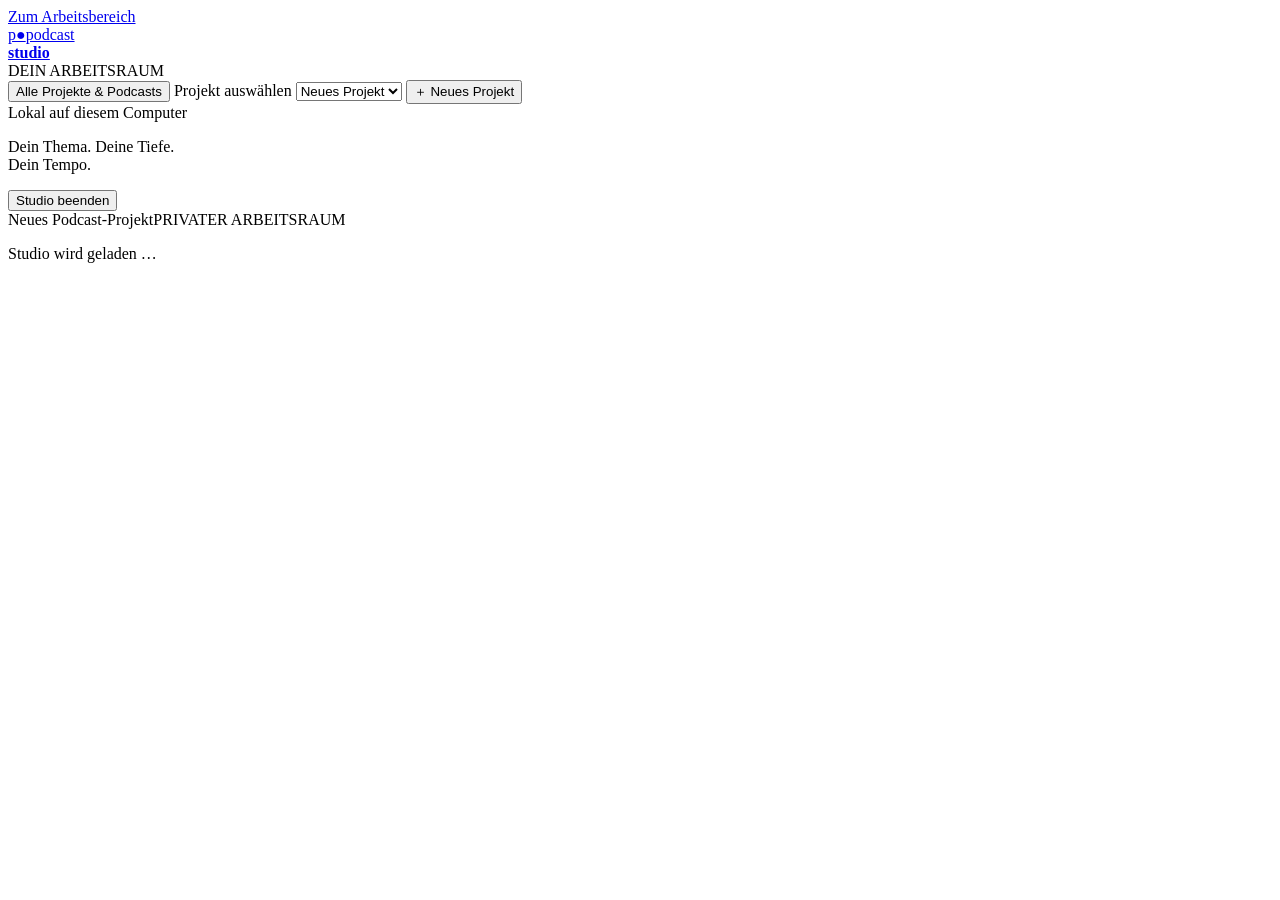
==== src/podcast_automate/web/index.html @ 32bce80d "allow for mac and linux as well" ====
<!doctype html>
<html lang="de">
<head>
  <meta charset="utf-8">
  <meta name="viewport" content="width=device-width, initial-scale=1">
  <meta name="description" content="Dein lokaler Arbeitsraum für recherchierte Podcasts: Idee, Inhaltsverzeichnis, Skript und Audio.">
  <title>Podcast Studio</title>
  <link rel="stylesheet" href="/style.css">
  <script src="/app.js" defer></script>
</head>
<body>
  <a class="skip" href="#main">Zum Arbeitsbereich</a>
  <aside class="sidebar">
    <a class="brand" href="/" aria-label="Podcast Studio Startseite"><span class="brand-mark">p<span>●</span></span><span>podcast<br><strong>studio</strong></span></a>
    <div class="workspace-label">DEIN ARBEITSRAUM</div>
    <button id="project-overview" class="quiet">Alle Projekte &amp; Podcasts</button>
    <label class="sr-only" for="project-select">Projekt auswählen</label>
    <select id="project-select"><option value="">Neues Projekt</option></select>
    <button id="new-project" class="quiet">＋ Neues Projekt</button>
    <nav id="steps" aria-label="Arbeitsschritte"></nav>
    <div class="sidebar-bottom"><span class="live-dot"></span> Lokal auf diesem Computer<p>Dein Thema. Deine Tiefe.<br>Dein Tempo.</p><button class="quiet small" data-action="quit">Studio beenden</button></div>
  </aside>
  <div class="workspace">
    <header class="topbar"><span id="project-title">Neues Podcast-Projekt</span><span class="private-label">PRIVATER ARBEITSRAUM</span></header>
    <main id="main" tabindex="-1">
      <div id="notice" role="status" aria-live="polite" hidden></div>
      <section id="job-status" aria-label="Aktueller Auftrag" hidden></section>
      <div id="content"><p>Studio wird geladen …</p></div>
    </main>
  </div>
  <section id="sample-playback" class="sample-playback" aria-label="Hörprobe" hidden>
    <strong id="sample-playing-label" aria-live="polite"></strong>
    <audio id="sample-player" controls preload="none"></audio>
  </section>
</body>
</html>
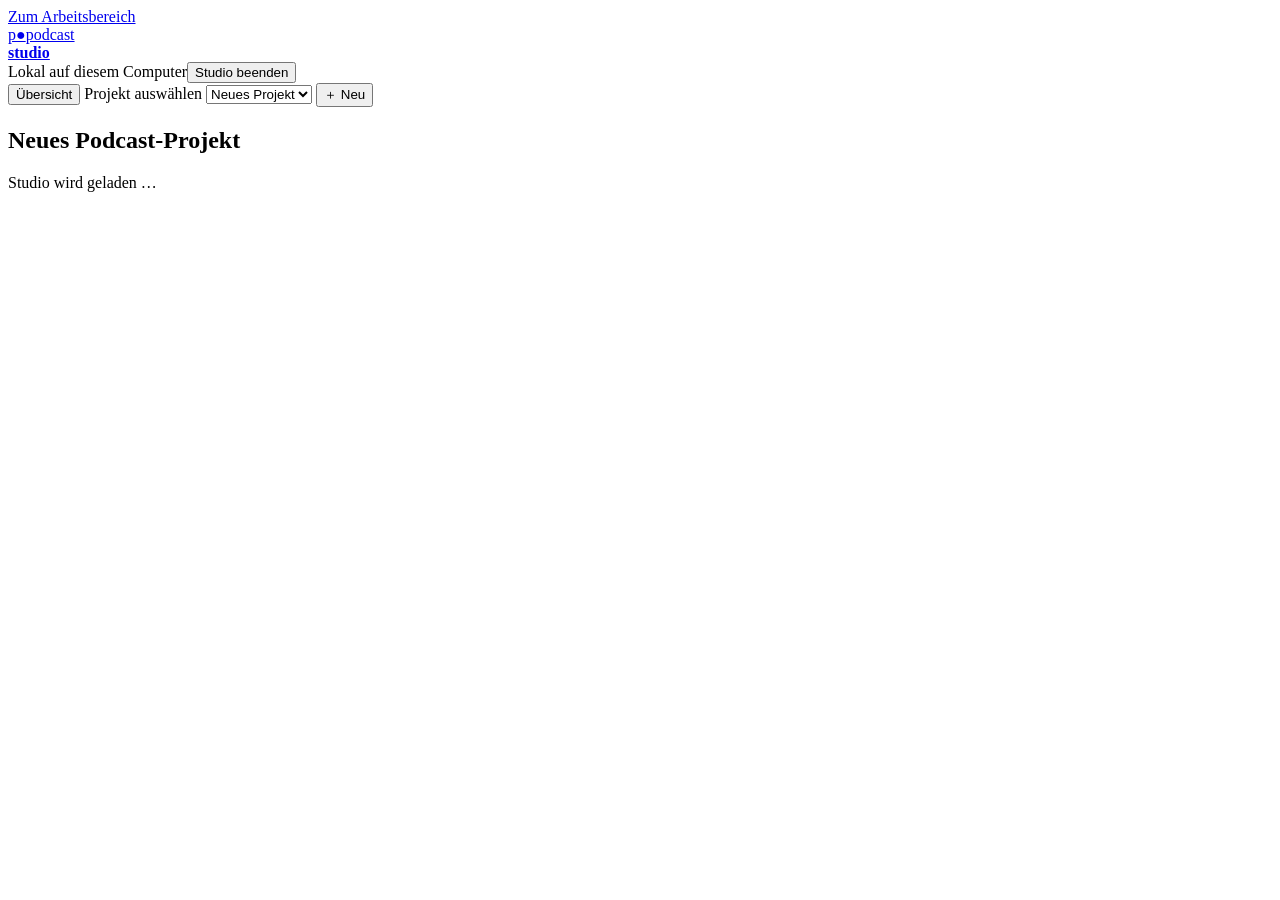
==== commit 433504c5: "Studio layout: inbox overview, job bar with docked drawer, step pages own their job details The shel" ====
--- a/src/podcast_automate/web/index.html
+++ b/src/podcast_automate/web/index.html
@@ -12,25 +12,29 @@
   <a class="skip" href="#main">Zum Arbeitsbereich</a>
   <aside class="sidebar">
     <a class="brand" href="/" aria-label="Podcast Studio Startseite"><span class="brand-mark">p<span>●</span></span><span>podcast<br><strong>studio</strong></span></a>
-    <div class="workspace-label">DEIN ARBEITSRAUM</div>
-    <button id="project-overview" class="quiet">Alle Projekte &amp; Podcasts</button>
-    <label class="sr-only" for="project-select">Projekt auswählen</label>
-    <select id="project-select"><option value="">Neues Projekt</option></select>
-    <button id="new-project" class="quiet">＋ Neues Projekt</button>
     <nav id="steps" aria-label="Arbeitsschritte"></nav>
-    <div class="sidebar-bottom"><span class="live-dot"></span> Lokal auf diesem Computer<p>Dein Thema. Deine Tiefe.<br>Dein Tempo.</p><button class="quiet small" data-action="quit">Studio beenden</button></div>
+    <div class="sidebar-bottom"><span><span class="live-dot"></span>Lokal auf diesem Computer</span><button class="quiet small" data-action="quit">Studio beenden</button></div>
   </aside>
   <div class="workspace">
-    <header class="topbar"><span id="project-title">Neues Podcast-Projekt</span><span class="private-label">PRIVATER ARBEITSRAUM</span></header>
+    <header class="topbar">
+      <div class="project-switch">
+        <button id="project-overview" class="quiet small">Übersicht</button>
+        <label class="sr-only" for="project-select">Projekt auswählen</label>
+        <select id="project-select"><option value="">Neues Projekt</option></select>
+        <button id="new-project" class="quiet small" aria-label="Neues Projekt anlegen">＋ Neu</button>
+        <h2 id="project-title" class="sr-only">Neues Podcast-Projekt</h2>
+      </div>
+      <div id="job-bar" class="job-bar" role="status" aria-live="polite" hidden></div>
+    </header>
     <main id="main" tabindex="-1">
       <div id="notice" role="status" aria-live="polite" hidden></div>
-      <section id="job-status" aria-label="Aktueller Auftrag" hidden></section>
       <div id="content"><p>Studio wird geladen …</p></div>
     </main>
+    <section id="sample-playback" class="sample-playback" aria-label="Hörprobe" hidden>
+      <strong id="sample-playing-label" aria-live="polite"></strong>
+      <audio id="sample-player" controls preload="none"></audio>
+    </section>
+    <section id="job-status" class="drawer" aria-label="Maschinenraum" hidden></section>
   </div>
-  <section id="sample-playback" class="sample-playback" aria-label="Hörprobe" hidden>
-    <strong id="sample-playing-label" aria-live="polite"></strong>
-    <audio id="sample-player" controls preload="none"></audio>
-  </section>
 </body>
 </html>
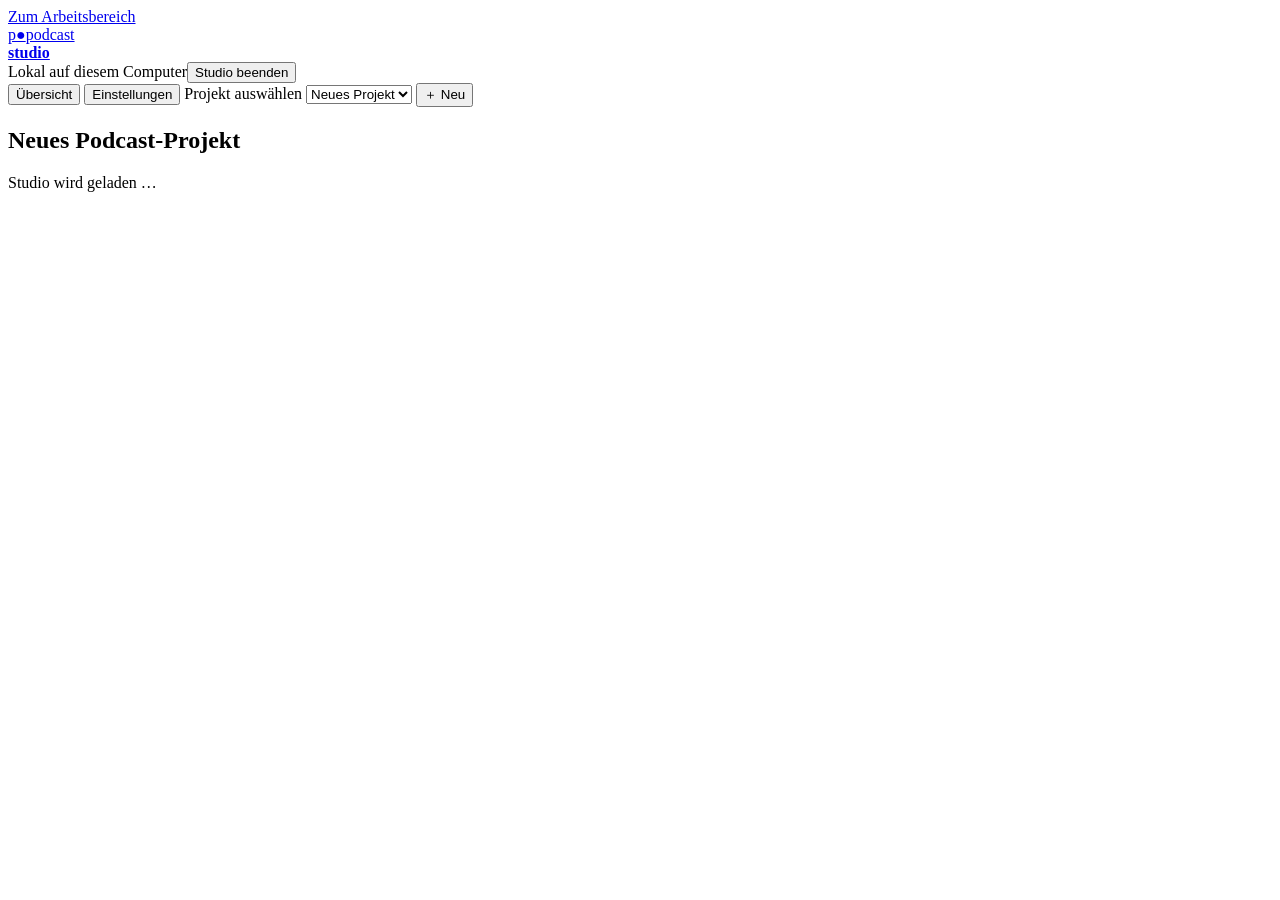
==== commit 2822ea64: "added settings page and more oscillation fixes" ====
--- a/src/podcast_automate/web/index.html
+++ b/src/podcast_automate/web/index.html
@@ -13,12 +13,13 @@
   <aside class="sidebar">
     <a class="brand" href="/" aria-label="Podcast Studio Startseite"><span class="brand-mark">p<span>●</span></span><span>podcast<br><strong>studio</strong></span></a>
     <nav id="steps" aria-label="Arbeitsschritte"></nav>
-    <div class="sidebar-bottom"><span><span class="live-dot"></span>Lokal auf diesem Computer</span><button class="quiet small" data-action="quit">Studio beenden</button></div>
+    <div class="sidebar-bottom"><span id="studio-place"><span class="live-dot"></span>Lokal auf diesem Computer</span><button class="quiet small" data-action="quit">Studio beenden</button></div>
   </aside>
   <div class="workspace">
     <header class="topbar">
       <div class="project-switch">
         <button id="project-overview" class="quiet small">Übersicht</button>
+        <button class="quiet small" data-action="open-settings">Einstellungen</button>
         <label class="sr-only" for="project-select">Projekt auswählen</label>
         <select id="project-select"><option value="">Neues Projekt</option></select>
         <button id="new-project" class="quiet small" aria-label="Neues Projekt anlegen">＋ Neu</button>
@@ -27,6 +28,7 @@
       <div id="job-bar" class="job-bar" role="status" aria-live="polite" hidden></div>
     </header>
     <main id="main" tabindex="-1">
+      <div id="server-note" class="note server-note" role="status" hidden></div>
       <div id="notice" role="status" aria-live="polite" hidden></div>
       <div id="content"><p>Studio wird geladen …</p></div>
     </main>
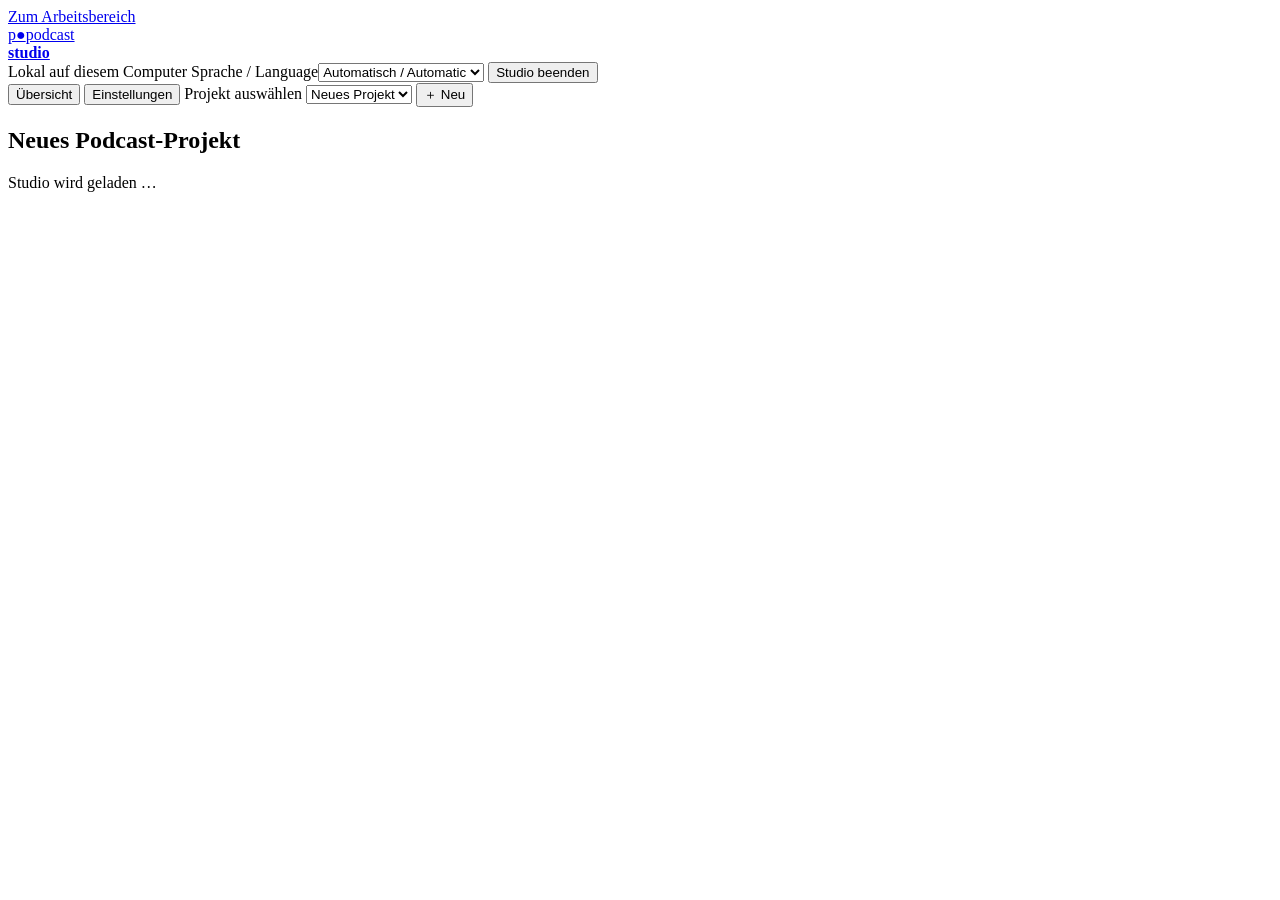
==== commit 803cf887: "make it open sourcery" ====
--- a/src/podcast_automate/web/index.html
+++ b/src/podcast_automate/web/index.html
@@ -3,40 +3,52 @@
 <head>
   <meta charset="utf-8">
   <meta name="viewport" content="width=device-width, initial-scale=1">
-  <meta name="description" content="Dein lokaler Arbeitsraum für recherchierte Podcasts: Idee, Inhaltsverzeichnis, Skript und Audio.">
+  <meta name="description" data-i18n-content="page.meta_description" content="Dein lokaler Arbeitsraum für recherchierte Podcasts: Idee, Inhaltsverzeichnis, Skript und Audio.">
   <title>Podcast Studio</title>
   <link rel="stylesheet" href="/style.css">
+  <!-- The interface language and its catalog (D-152); deferred scripts run in order, so app.js finds it. -->
+  <script src="/locale.js" defer></script>
   <script src="/app.js" defer></script>
 </head>
 <body>
-  <a class="skip" href="#main">Zum Arbeitsbereich</a>
+  <a class="skip" href="#main" data-i18n="page.skip">Zum Arbeitsbereich</a>
   <aside class="sidebar">
-    <a class="brand" href="/" aria-label="Podcast Studio Startseite"><span class="brand-mark">p<span>●</span></span><span>podcast<br><strong>studio</strong></span></a>
-    <nav id="steps" aria-label="Arbeitsschritte"></nav>
-    <div class="sidebar-bottom"><span id="studio-place"><span class="live-dot"></span>Lokal auf diesem Computer</span><button class="quiet small" data-action="quit">Studio beenden</button></div>
+    <a class="brand" href="/" aria-label="Podcast Studio Startseite" data-i18n-label="page.home_label"><span class="brand-mark">p<span>●</span></span><span>podcast<br><strong>studio</strong></span></a>
+    <nav id="steps" aria-label="Arbeitsschritte" data-i18n-label="nav.steps_label"></nav>
+    <div class="sidebar-bottom"><span id="studio-place"><span class="live-dot"></span><span data-i18n="place.local">Lokal auf diesem Computer</span></span>
+      <label class="sr-only" for="ui-language">Sprache / Language</label><select id="ui-language" class="language-select" data-ui-language><option value="auto">Automatisch / Automatic</option><option value="de">Deutsch</option><option value="en">English</option></select>
+      <button class="quiet small" data-action="quit" data-i18n="page.quit">Studio beenden</button></div>
   </aside>
   <div class="workspace">
     <header class="topbar">
       <div class="project-switch">
-        <button id="project-overview" class="quiet small">Übersicht</button>
-        <button class="quiet small" data-action="open-settings">Einstellungen</button>
-        <label class="sr-only" for="project-select">Projekt auswählen</label>
-        <select id="project-select"><option value="">Neues Projekt</option></select>
-        <button id="new-project" class="quiet small" aria-label="Neues Projekt anlegen">＋ Neu</button>
-        <h2 id="project-title" class="sr-only">Neues Podcast-Projekt</h2>
+        <button id="project-overview" class="quiet small" data-i18n="page.overview">Übersicht</button>
+        <button class="quiet small" data-action="open-settings" data-i18n="settings.title">Einstellungen</button>
+        <label class="sr-only" for="project-select" data-i18n="page.project_select_label">Projekt auswählen</label>
+        <select id="project-select"><option value="" data-i18n="project.new">Neues Projekt</option></select>
+        <button id="new-project" class="quiet small" aria-label="Neues Projekt anlegen" data-i18n-label="page.new_project_label" data-i18n="page.new_short">＋ Neu</button>
+        <h2 id="project-title" class="sr-only" data-i18n="project.new_title">Neues Podcast-Projekt</h2>
       </div>
       <div id="job-bar" class="job-bar" role="status" aria-live="polite" hidden></div>
     </header>
     <main id="main" tabindex="-1">
+      <div id="key-note" class="note key-note" role="status" hidden></div>
       <div id="server-note" class="note server-note" role="status" hidden></div>
       <div id="notice" role="status" aria-live="polite" hidden></div>
-      <div id="content"><p>Studio wird geladen …</p></div>
+      <div id="content"><p data-i18n="page.loading">Studio wird geladen …</p></div>
     </main>
-    <section id="sample-playback" class="sample-playback" aria-label="Hörprobe" hidden>
+    <section id="sample-playback" class="sample-playback" aria-label="Hörprobe" data-i18n-label="page.sample_label" hidden>
       <strong id="sample-playing-label" aria-live="polite"></strong>
       <audio id="sample-player" controls preload="none"></audio>
     </section>
-    <section id="job-status" class="drawer" aria-label="Maschinenraum" hidden></section>
+    <section id="episode-playback" class="episode-playback" aria-label="Podcast-Wiedergabe" data-i18n-label="page.playback_label" hidden>
+      <button type="button" class="quiet small" data-player="prev" aria-label="Vorherige Folge" data-i18n-label="page.previous_episode">‹</button>
+      <div class="player-main"><strong id="episode-playing-label" aria-live="polite"></strong><audio id="episode-player" controls preload="metadata"></audio></div>
+      <label class="sr-only" for="player-rate" data-i18n="page.rate_label">Wiedergabegeschwindigkeit</label><select id="player-rate"></select>
+      <button type="button" class="quiet small" data-player="next" aria-label="Nächste Folge" data-i18n-label="page.next_episode">›</button>
+      <button type="button" class="quiet small" data-player="close" aria-label="Wiedergabe schließen" data-i18n-label="page.close_player">×</button>
+    </section>
+    <section id="job-status" class="drawer" aria-label="Maschinenraum" data-i18n-label="drawer.title" hidden></section>
   </div>
 </body>
 </html>
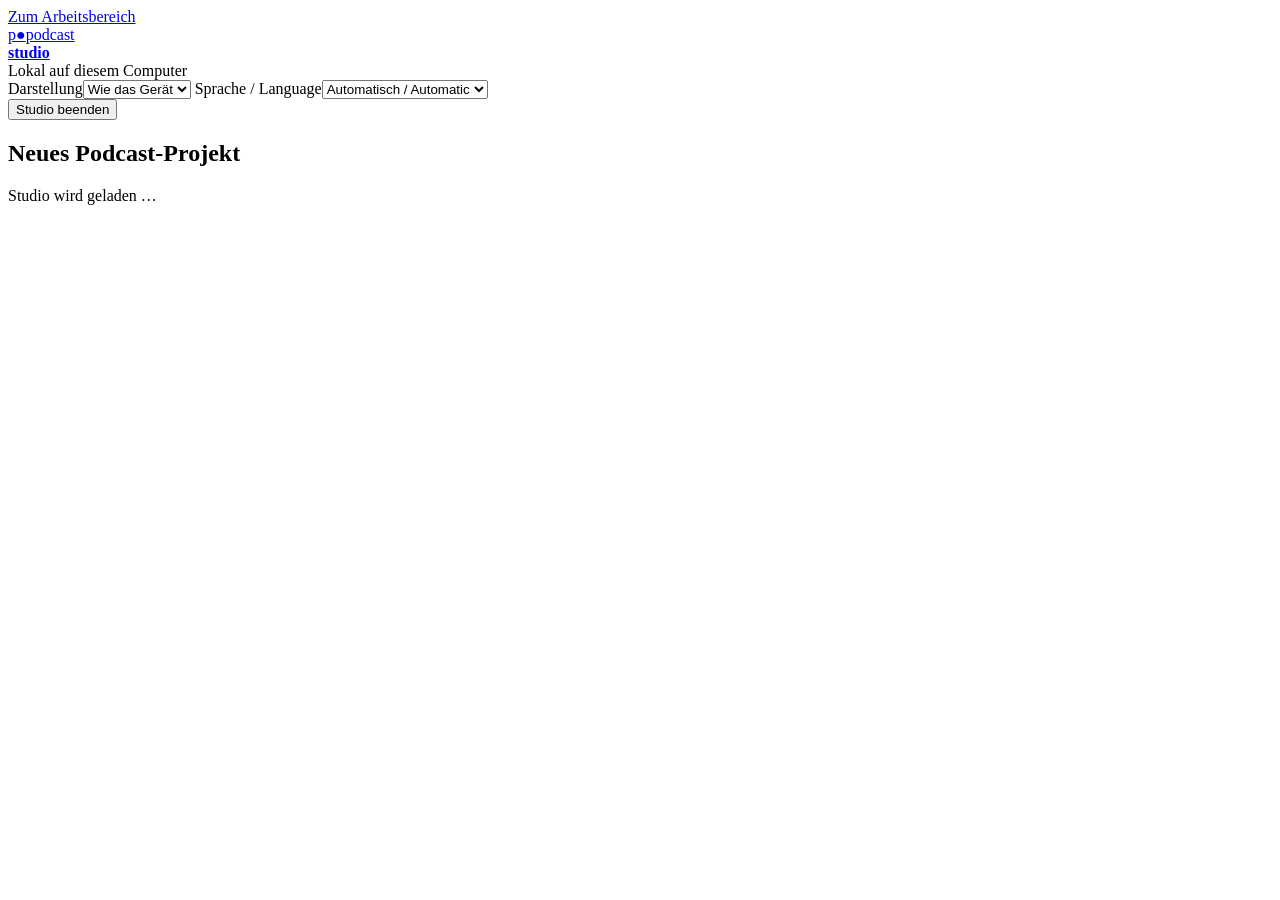
==== commit 58cbd7c1: "redesign and review fix" ====
--- a/src/podcast_automate/web/index.html
+++ b/src/podcast_automate/web/index.html
@@ -3,6 +3,7 @@
 <head>
   <meta charset="utf-8">
   <meta name="viewport" content="width=device-width, initial-scale=1">
+  <meta name="color-scheme" content="light dark">
   <meta name="description" data-i18n-content="page.meta_description" content="Dein lokaler Arbeitsraum für recherchierte Podcasts: Idee, Inhaltsverzeichnis, Skript und Audio.">
   <title>Podcast Studio</title>
   <link rel="stylesheet" href="/style.css">
@@ -16,22 +17,18 @@
     <a class="brand" href="/" aria-label="Podcast Studio Startseite" data-i18n-label="page.home_label"><span class="brand-mark">p<span>●</span></span><span>podcast<br><strong>studio</strong></span></a>
     <nav id="steps" aria-label="Arbeitsschritte" data-i18n-label="nav.steps_label"></nav>
     <div class="sidebar-bottom"><span id="studio-place"><span class="live-dot"></span><span data-i18n="place.local">Lokal auf diesem Computer</span></span>
-      <label class="sr-only" for="ui-language">Sprache / Language</label><select id="ui-language" class="language-select" data-ui-language><option value="auto">Automatisch / Automatic</option><option value="de">Deutsch</option><option value="en">English</option></select>
+      <div class="sidebar-settings">
+        <label class="sr-only" for="ui-theme" data-i18n="theme.label">Darstellung</label><select id="ui-theme" data-ui-theme><option value="system" data-i18n="theme.system">Wie das Gerät</option><option value="light" data-i18n="theme.light">Hell</option><option value="dark" data-i18n="theme.dark">Dunkel</option></select>
+        <label class="sr-only" for="ui-language">Sprache / Language</label><select id="ui-language" class="language-select" data-ui-language><option value="auto">Automatisch / Automatic</option><option value="de">Deutsch</option><option value="en">English</option></select>
+      </div>
       <button class="quiet small" data-action="quit" data-i18n="page.quit">Studio beenden</button></div>
   </aside>
   <div class="workspace">
-    <header class="topbar">
-      <div class="project-switch">
-        <button id="project-overview" class="quiet small" data-i18n="page.overview">Übersicht</button>
-        <button class="quiet small" data-action="open-settings" data-i18n="settings.title">Einstellungen</button>
-        <label class="sr-only" for="project-select" data-i18n="page.project_select_label">Projekt auswählen</label>
-        <select id="project-select"><option value="" data-i18n="project.new">Neues Projekt</option></select>
-        <button id="new-project" class="quiet small" aria-label="Neues Projekt anlegen" data-i18n-label="page.new_project_label" data-i18n="page.new_short">＋ Neu</button>
-        <h2 id="project-title" class="sr-only" data-i18n="project.new_title">Neues Podcast-Projekt</h2>
-      </div>
+    <header id="topbar" class="topbar" hidden>
       <div id="job-bar" class="job-bar" role="status" aria-live="polite" hidden></div>
     </header>
     <main id="main" tabindex="-1">
+      <h2 id="project-title" class="sr-only" data-i18n="project.new_title">Neues Podcast-Projekt</h2>
       <div id="key-note" class="note key-note" role="status" hidden></div>
       <div id="server-note" class="note server-note" role="status" hidden></div>
       <div id="notice" role="status" aria-live="polite" hidden></div>
